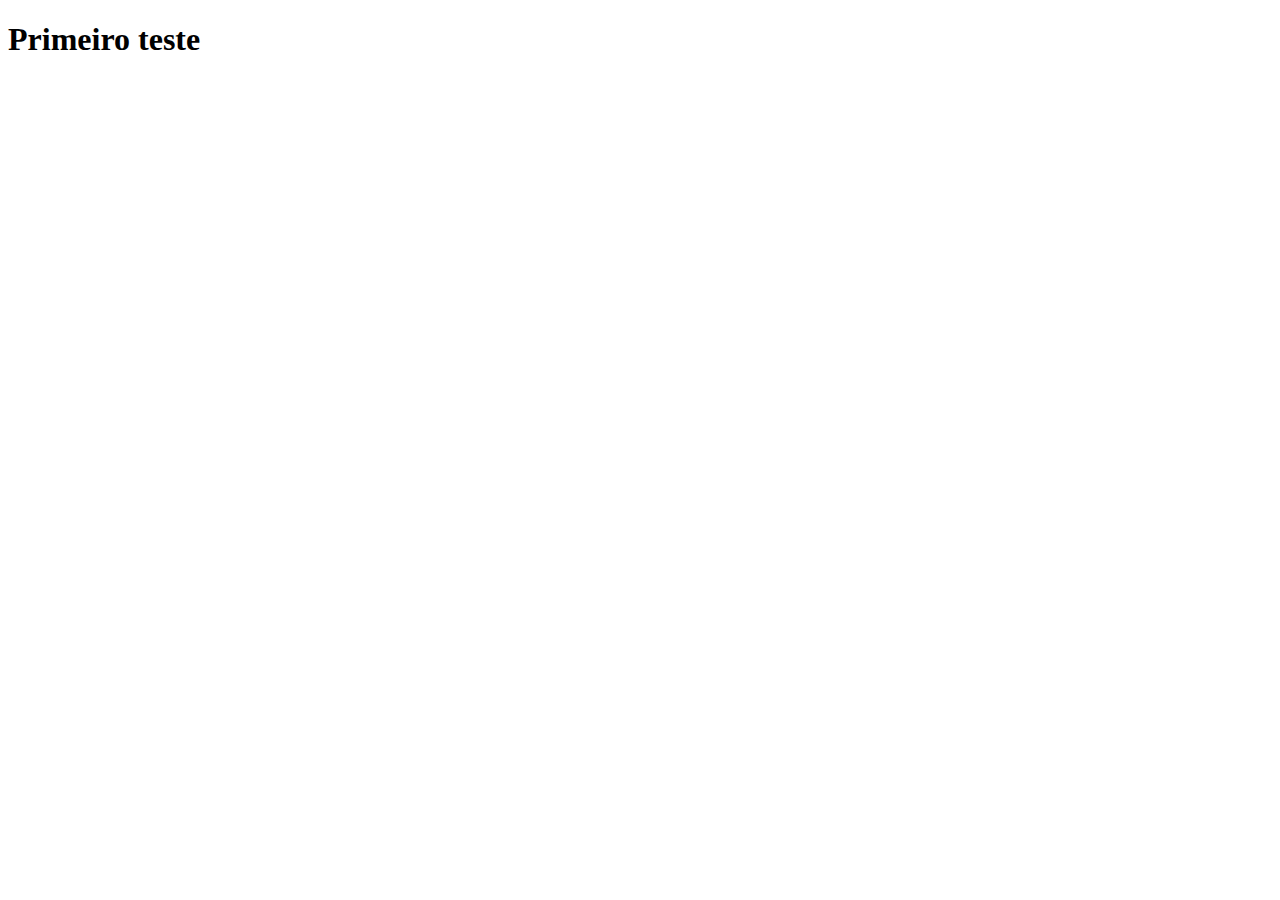
==== index.html @ e75252d9 "adding manifest file" ====
<!DOCTYPE html>
<html lang="pt-br">
<head>
    <meta charset="UTF-8">
    <meta name="viewport" content="width=device-width, initial-scale=1.0">
    <link rel="stylesheet" href="css/style.css" type="text/css">
    <link rel="manifest" href="/projeto_PNC/manifest.json">

    <title>Página principal</title>

</head>
<body>
    <h1>Primeiro teste</h1>

    <script type="text/javascript" src="js/index.js"></script>
</body>
</html>
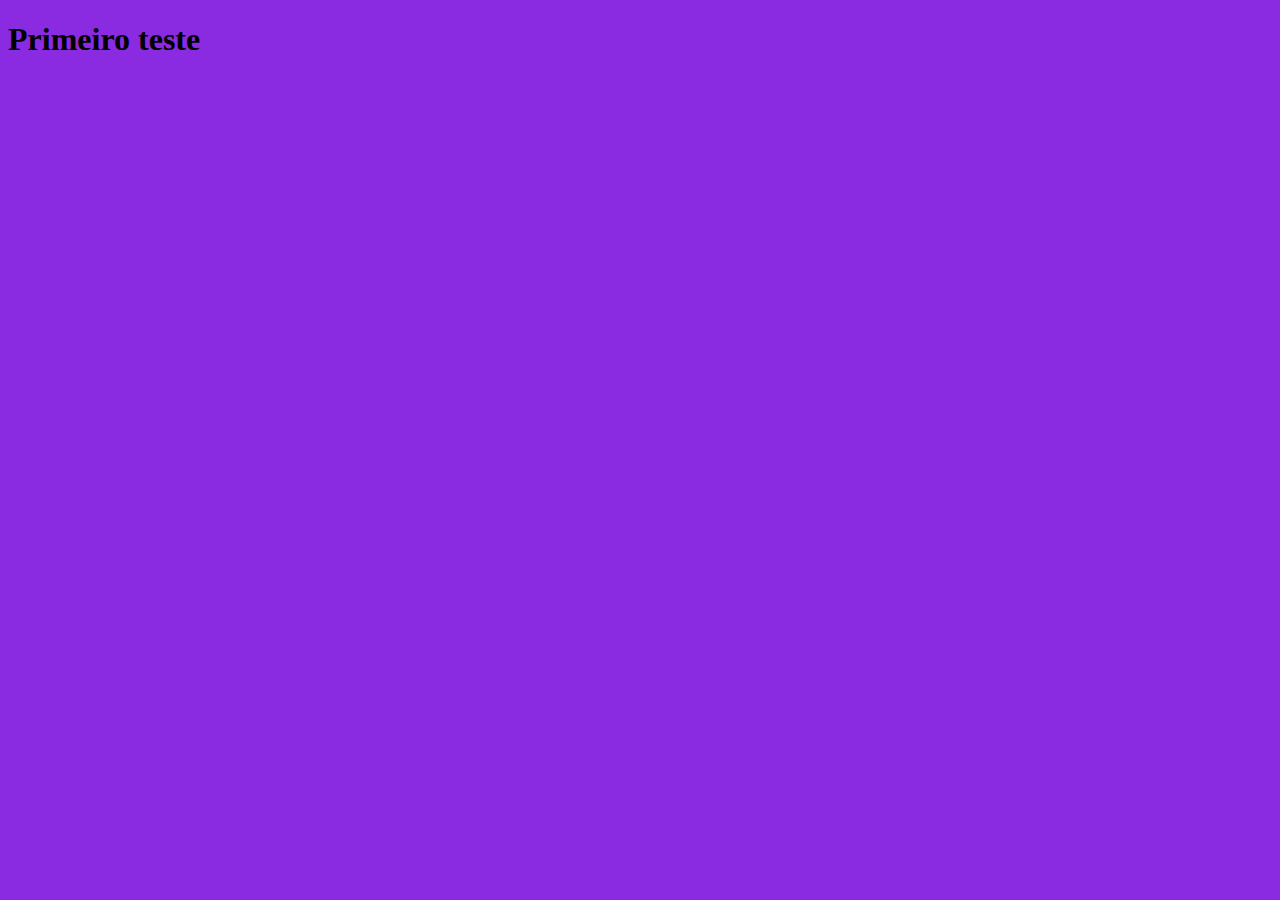
==== commit df6eb3e0: "adding icon to browser tab" ====
--- a/index.html
+++ b/index.html
@@ -4,7 +4,7 @@
     <meta charset="UTF-8">
     <meta name="viewport" content="width=device-width, initial-scale=1.0">
     <link rel="stylesheet" href="css/style.css" type="text/css">
-    <link rel="manifest" href="/projeto_PNC/manifest.json">
+    <link rel="shortcut icon" href="icons/heart_icon.ico" type="image/x-icon">
 
     <title>Página principal</title>
 
--- a/css/style.css
+++ b/css/style.css
@@ -0,0 +1,3 @@
+body{
+   background-color: blueviolet; 
+}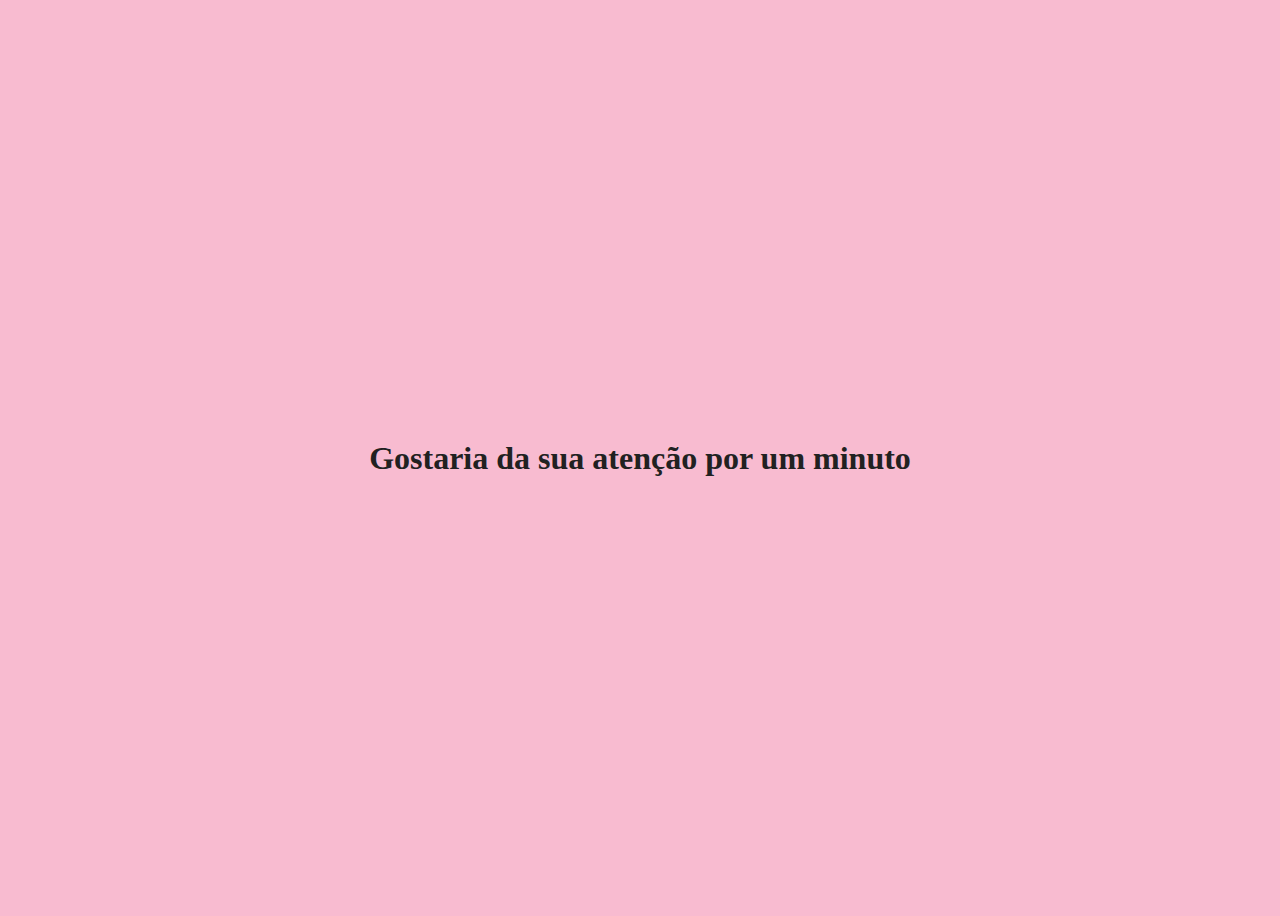
==== commit af3871a2: "start of project content" ====
--- a/index.html
+++ b/index.html
@@ -6,11 +6,13 @@
     <link rel="stylesheet" href="css/style.css" type="text/css">
     <link rel="shortcut icon" href="icons/heart_icon.ico" type="image/x-icon">
 
-    <title>Página principal</title>
+    <title>Pedido de namoro</title>
 
 </head>
 <body>
-    <h1>Primeiro teste</h1>
+    <div class="container">
+        <h1 class="card">Gostaria da sua atenção por um minuto</h1>
+    </div>
 
     <script type="text/javascript" src="js/index.js"></script>
 </body>
--- a/css/style.css
+++ b/css/style.css
@@ -1,3 +1,16 @@
 body{
-   background-color: blueviolet; 
+    color: #212121;
+    background-color: #F8BBD0; 
+}
+
+.container {
+    display: flex;
+    justify-content: center; 
+    align-items: center;  
+    height: 100vh;  
+    width: 100%;
+}
+
+.card{
+    text-align: center;
 }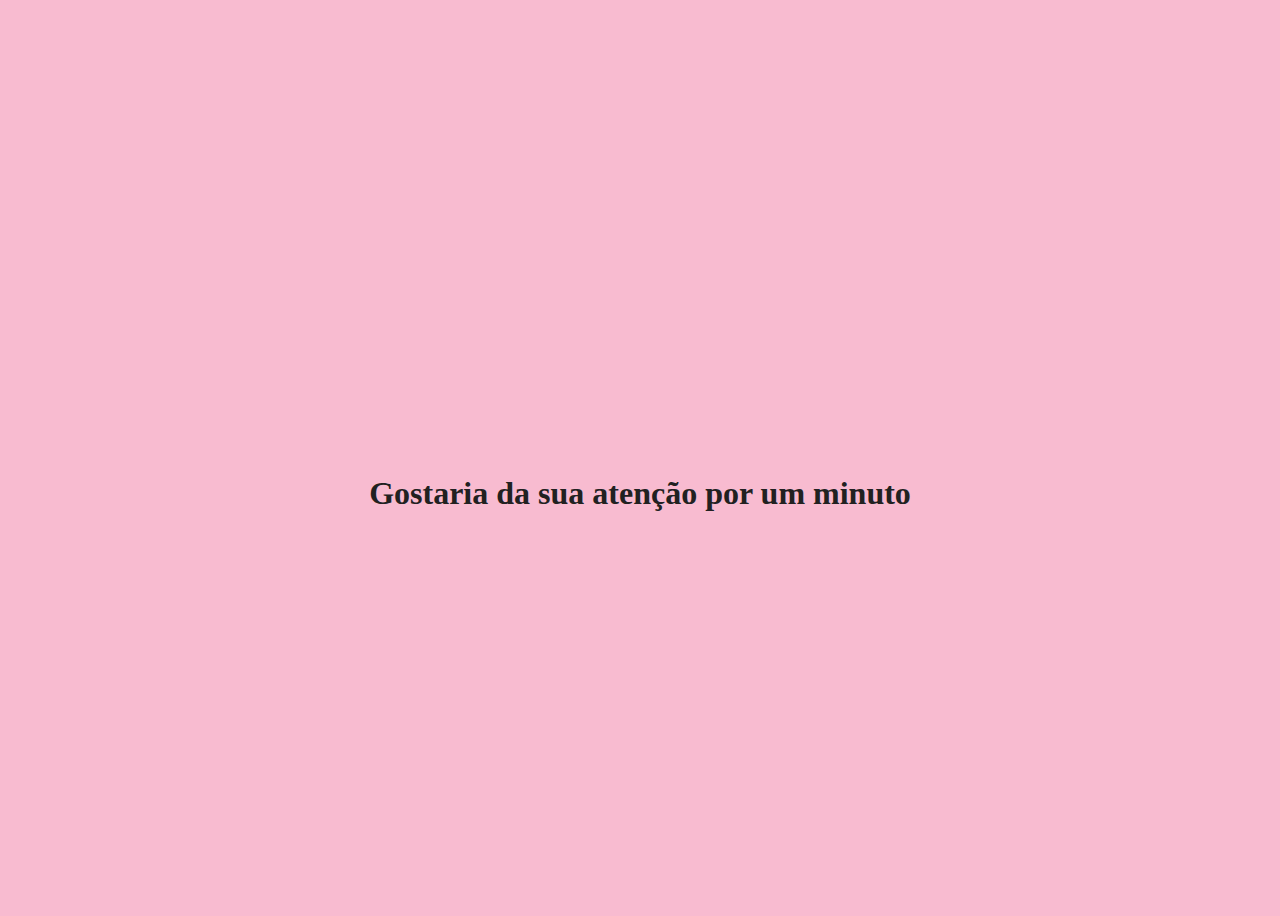
==== commit 2ef0ecab: "end of project" ====
--- a/index.html
+++ b/index.html
@@ -5,15 +5,21 @@
     <meta name="viewport" content="width=device-width, initial-scale=1.0">
     <link rel="stylesheet" href="css/style.css" type="text/css">
     <link rel="shortcut icon" href="icons/heart_icon.ico" type="image/x-icon">
+    <link rel="stylesheet" href="https://fonts.googleapis.com/icon?family=Material+Icons">
 
-    <title>Pedido de namoro</title>
+    <title>Página 1</title>
 
 </head>
 <body>
     <div class="container">
+        <img src="img/atencao.jpg" alt="Imagem" class="img"> 
+
         <h1 class="card">Gostaria da sua atenção por um minuto</h1>
+        
+        <a href="pages/pag2.html" class="btnLink"><i class="material-icons">chevron_right</i></a>
     </div>
+     
 
-    <script type="text/javascript" src="js/index.js"></script>
+    <script type="text/javascript" src="js/index.js"></script> 
 </body>
 </html>--- a/css/style.css
+++ b/css/style.css
@@ -5,6 +5,7 @@
 
 .container {
     display: flex;
+    flex-direction: column;
     justify-content: center; 
     align-items: center;  
     height: 100vh;  
@@ -13,4 +14,97 @@
 
 .card{
     text-align: center;
-}+}
+
+.btn {
+    background-color: #D81B60; 
+    color: #FFFFFF; 
+    border: none;
+    padding: 15px 30px;
+    font-size: 18px;
+    font-weight: bold;
+    border-radius: 25px; 
+    cursor: pointer;
+    transition: background 0.3s, transform 0.2s;
+    box-shadow: 0px 4px 10px rgba(0, 0, 0, 0.2);
+}
+
+.btn:hover {
+    background-color: #B0003A; 
+    transform: scale(1.05); 
+}
+
+.btn:active {
+    background-color: #8E0030; 
+    transform: scale(0.98);
+}
+
+.btnLink {
+    display: flex;
+    align-items: center;
+    justify-content: center;
+    background-color: #D81B60;
+    color: #FFFFFF; 
+    width: 60px; 
+    height: 60px; 
+    border-radius: 50%; 
+    text-decoration: none; 
+    font-size: 24px; 
+    box-shadow: 0px 4px 10px rgba(0, 0, 0, 0.2);
+    transition: background 0.3s, transform 0.2s;
+}
+
+.btnLink:hover {
+    background-color: #B0003A;
+    transform: scale(1.1); 
+}
+
+.btnLink:active {
+    background-color: #8E0030; 
+    transform: scale(0.95); 
+}
+
+.img {
+    display: block;
+    margin: -20px auto 10px; 
+    width: 150px; 
+}
+
+.spanImg{
+    display: flex;
+    gap: 10px; 
+    justify-content: center; 
+    align-items: center;
+}
+  
+
+/* Animações */
+
+@keyframes fadeIn {
+    from {
+        opacity: 0;
+        transform: translateY(-20px);
+    }
+    to {
+        opacity: 1;
+        transform: translateY(0);
+    }
+}
+
+.img, .btn, .btnLink {
+    opacity: 0; 
+    animation: fadeIn 0.8s ease-out forwards;
+}
+
+.img {
+    animation-delay: 1s;
+}
+
+.btn {
+    animation-delay: 1.5s; 
+}
+
+.btnLink {
+    animation-delay: 1.5s; 
+}
+  